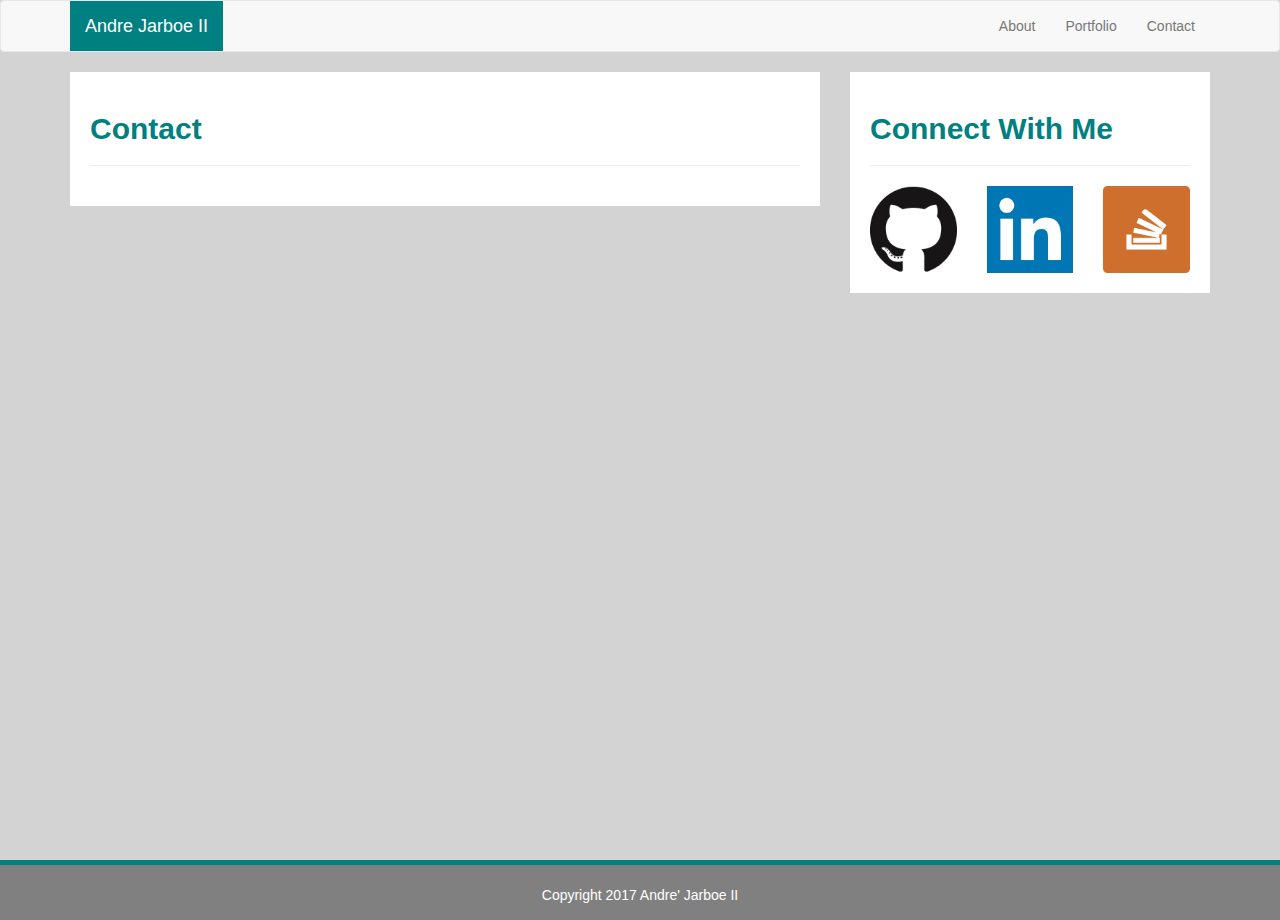
==== contact.html @ fd809aa8 "fixed about links" ====
<!DOCTYPE html>
<html lang="en">
<head>
    <meta charset="UTF-8">
    <meta name="viewport" content="width=device-width, initial-scale=1.0">
    <meta http-equiv="X-UA-Compatible" content="ie=edge">
    <title>Andre's Portfolio</title>

    <link rel="stylesheet" href="./assets/css/reset.css">
    
    <!-- Latest compiled and minified CSS -->
    <link rel="stylesheet" href="https://maxcdn.bootstrapcdn.com/bootstrap/3.3.7/css/bootstrap.min.css" integrity="sha384-BVYiiSIFeK1dGmJRAkycuHAHRg32OmUcww7on3RYdg4Va+PmSTsz/K68vbdEjh4u" crossorigin="anonymous">

    <link rel="stylesheet" href="./assets/css/style.css">
    <link rel="stylesheet" href="./assets/css/portfolio.css">    
</head>
<body>
    <div id="wrap">
    <nav class="navbar navbar-default">
        <div class="container">
            <!-- Brand and toggle get grouped for better mobile display -->
            <div class="navbar-header">
                <button type="button" class="navbar-toggle collapsed" data-toggle="collapse" data-target="#bs-example-navbar-collapse-1" aria-expanded="false">
                    <span class="sr-only">Toggle navigation</span>
                    <span class="icon-bar"></span>
                    <span class="icon-bar"></span>
                    <span class="icon-bar"></span>
                </button>
                <a class="navbar-brand" href="#">Andre Jarboe II</a>
            </div>
        
            <!-- Collect the nav links, forms, and other content for toggling -->
            <div class="collapse navbar-collapse" id="bs-example-navbar-collapse-1">
            <ul class="nav navbar-nav navbar-right">
                <li><a href="./index.html">About</a></li>
                <li><a href="./portfolio.html">Portfolio</a></li>
                <li><a href="./contact.html">Contact</a></li>
            </ul>
            </div><!-- /.navbar-collapse -->
        </div><!-- /.container-fluid -->
    </nav>

    <div class="container">
        <div class="row">
            <div class="col-md-8">
                <div class="content-box">
                    <div class="row">
                        <div class="col-md-12">
                            <h1>Contact </h1>
                            <hr />
                        </div>
                    </div>

                   
                    
                </div>
            </div>
            <div class="col-md-4">
                <div class="content-box">
                    <div class="row">
                        <div class="col-md-12">
                            <h1>Connect With Me</h1>
                            <hr />
                        </div>
                    </div>
                    <div class="row">
                        <div class="col-md-4">
                            <a href="https://github.com/andrejarboe" target="_blank" alt="github logo, link to Andre's git hub account">
                                <img class="img-responsive" src="./assets/images/github.png" alt="">
                            </a>
                        </div>
                        <div class="col-md-4">
                            <a href="https://www.linkedin.com/in/andr%C3%A9-jarboe-ii-329970122/" target="_blank" alt="linkedin logo, link to Andre's linked in account">
                                <img class="img-responsive" src="./assets/images/linkedin.png" alt="">
                            </a>
                        </div>
                        <div class="col-md-4" alt="stack overflow logo, link to Andre's stack overflow in account">
                            <a href="https://stackoverflow.com/users/8122808/andr%C3%A9-jarboe-ii" target="_blank">
                                <img class="img-responsive" src="./assets/images/stack.png" alt="">
                            </a>
                        </div>
                    </div>
                </div>
            </div>
        </div>
    </div>
    </div>

    <!-- FOOTER -->
    <footer>
        <div class="container">
            <div class="row">
                <div class="col-md-12">
                    <p>Copyright 2017 Andre' Jarboe II</p>
                </div>
            </div>
        </div>
    </footer>

  
</body>
</html>
---- assets/css/style.css ----
/* Sticky footer styles
-------------------------------------------------- */

html,
body {
  height: 100%;
  /* The html and body elements cannot have any padding or margin. */
}

/* Wrapper for page content to push down footer */
#wrap {
  min-height: 100%;
  height: auto;
  /* Negative indent footer by its height */
  margin: 0 auto -60px;
  /* Pad bottom by footer height */
  padding: 0 0 60px;
}
body{
    background: lightgrey;
}

.navbar-default .navbar-brand{
    margin-left: 0px;
}

.bars{
    border-left: 2px solid black;
}

h1{
    font-size: 30px;
    color: teal;
    font-weight: bold;
}



.navbar-default .navbar-brand {
    color: white;
    background: teal;
}

.navbar-brand{
    margin-left: 0px;
}


.content-box{
    background: white;
    padding: 20px;
}

/* FOOTER */
footer{
    background: gray;
    height: 60px;
    border-top: 5px solid teal;
    color: white;
    text-align: center;
    padding: 20px 0;
}

@media (min-width: 768px){
    .navbar>.container .navbar-brand, 
    .navbar>.container-fluid .navbar-brand {
        margin-left: 0px;
    }
}
---- assets/css/portfolio.css ----
.caption{
    background: teal;
    color: white;
    text-align: center;
    padding: 20px 0;
    margin-bottom: 20px;
}

footer{
    margin-top: 20px;
}

.navbar-brand{
    margin-left: 0px;
}
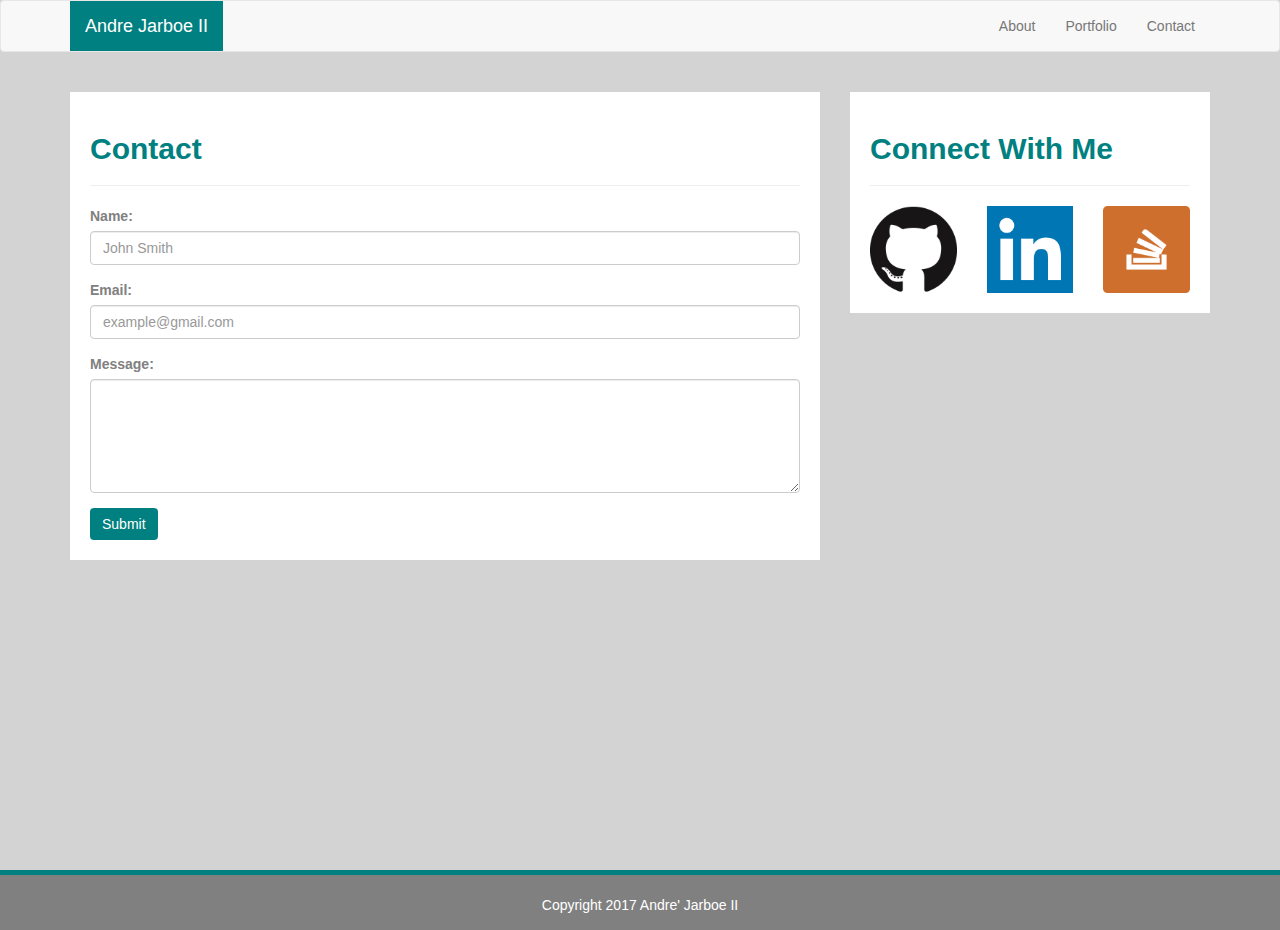
==== commit 9a1d8c85: "fixed logo break points on all pages, fixed content margins for smaller screens" ====
--- a/contact.html
+++ b/contact.html
@@ -12,7 +12,7 @@
     <link rel="stylesheet" href="https://maxcdn.bootstrapcdn.com/bootstrap/3.3.7/css/bootstrap.min.css" integrity="sha384-BVYiiSIFeK1dGmJRAkycuHAHRg32OmUcww7on3RYdg4Va+PmSTsz/K68vbdEjh4u" crossorigin="anonymous">
 
     <link rel="stylesheet" href="./assets/css/style.css">
-    <link rel="stylesheet" href="./assets/css/portfolio.css">    
+    <link rel="stylesheet" href="./assets/css/contact.css">    
 </head>
 <body>
     <div id="wrap">
@@ -42,7 +42,7 @@
 
     <div class="container">
         <div class="row">
-            <div class="col-md-8">
+            <div class="info col-md-8">
                 <div class="content-box">
                     <div class="row">
                         <div class="col-md-12">
@@ -50,12 +50,28 @@
                             <hr />
                         </div>
                     </div>
-
-                   
-                    
+                    <div class="row">
+                        <div class="col-md-12">
+                            <form action="/action_page.php">
+                                <div class="form-group">
+                                  <label for="name">Name:</label>
+                                  <input type="name" class="form-control" id="name" placeholder="John Smith" name="name">
+                                </div>
+                                <div class="form-group">
+                                  <label for="email">Email:</label>
+                                  <input type="email" class="form-control" id="email" placeholder="example@gmail.com" name="email">
+                                </div>
+                                <div class="form-group">
+                                    <label for="message">Message:</label>
+                                    <textarea class="form-control" rows="5" id="message" placeholder"Your message here"></textarea>
+                                  </div>
+                                <button type="submit" class="btn btn-default">Submit</button>
+                              </form>
+                        </div>
+                    </div>
                 </div>
             </div>
-            <div class="col-md-4">
+            <div class="info col-md-4">
                 <div class="content-box">
                     <div class="row">
                         <div class="col-md-12">
@@ -64,17 +80,17 @@
                         </div>
                     </div>
                     <div class="row">
-                        <div class="col-md-4">
+                        <div class="col-xs-4 col-sm-4 col-md-4">
                             <a href="https://github.com/andrejarboe" target="_blank" alt="github logo, link to Andre's git hub account">
                                 <img class="img-responsive" src="./assets/images/github.png" alt="">
                             </a>
                         </div>
-                        <div class="col-md-4">
+                        <div class="col-xs-4 col-sm-4 col-md-4">
                             <a href="https://www.linkedin.com/in/andr%C3%A9-jarboe-ii-329970122/" target="_blank" alt="linkedin logo, link to Andre's linked in account">
                                 <img class="img-responsive" src="./assets/images/linkedin.png" alt="">
                             </a>
                         </div>
-                        <div class="col-md-4" alt="stack overflow logo, link to Andre's stack overflow in account">
+                    <div class="col-xs-4 col-sm-4 col-md-4" alt="stack overflow logo, link to Andre's stack overflow in account">
                             <a href="https://stackoverflow.com/users/8122808/andr%C3%A9-jarboe-ii" target="_blank">
                                 <img class="img-responsive" src="./assets/images/stack.png" alt="">
                             </a>
--- a/assets/css/style.css
+++ b/assets/css/style.css
@@ -45,6 +45,9 @@
     margin-left: 0px;
 }
 
+.info{
+    margin-top: 20px;
+}
 
 .content-box{
     background: white;
@@ -59,6 +62,7 @@
     color: white;
     text-align: center;
     padding: 20px 0;
+    margin-top: 30px;
 }
 
 @media (min-width: 768px){
--- a/assets/css/contact.css
+++ b/assets/css/contact.css
@@ -0,0 +1,10 @@
+
+label{
+    color: gray;
+}
+
+.btn-default{
+    color: white;
+    background-color: teal;
+    border: none;
+}
